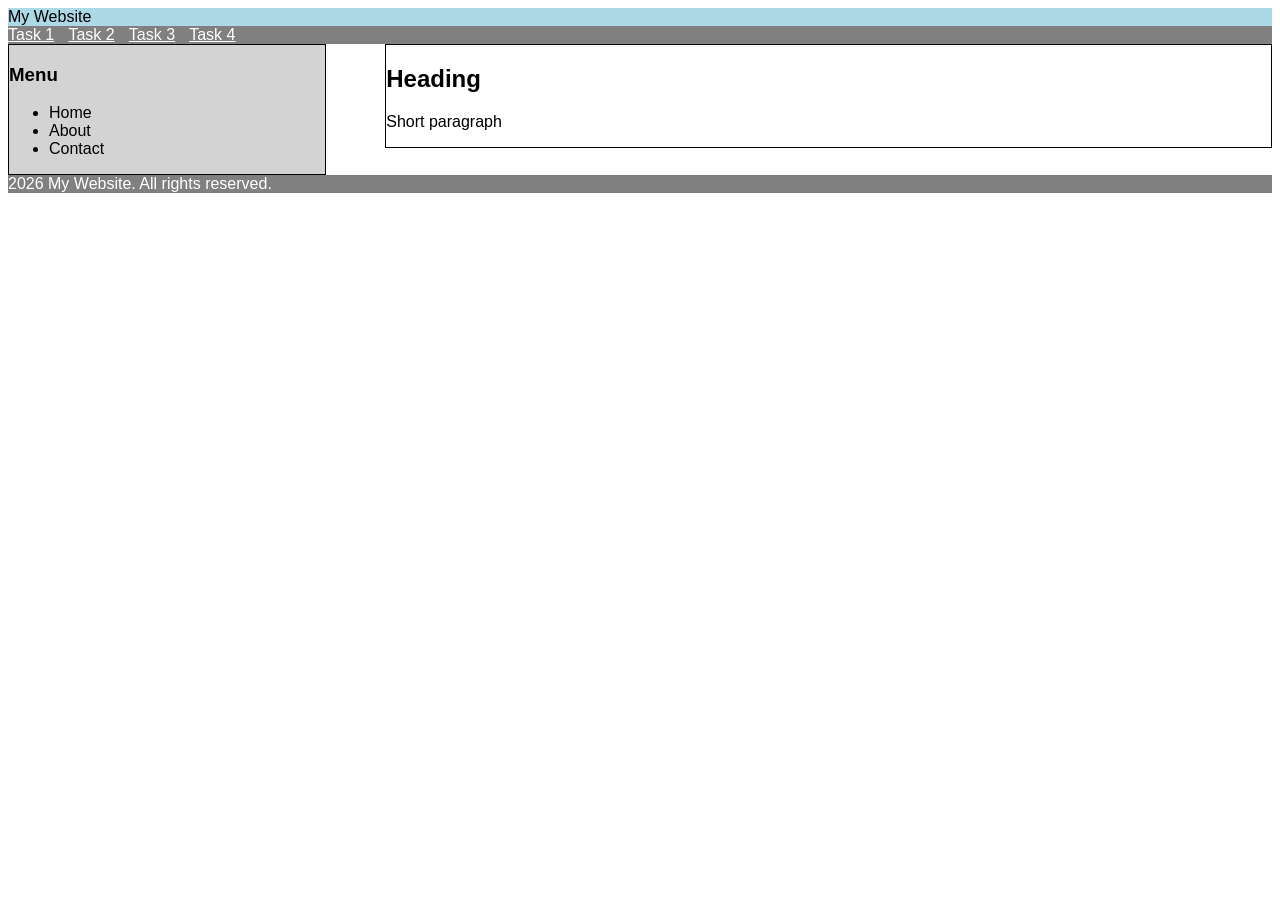
==== task2/index.html @ f1395ec7 "fix bug" ====
<!DOCTYPE html>
<html lang="en">
<head>
    <meta charset="UTF-8">
    <meta name="viewport" content="width=device-width, initial-scale=1.0">
    <title>Task 2 - Layout</title>
    <link rel="stylesheet" href="styles.css">
</head>
<body>

    <div class="header">My Website</div>

    <div class="navigation_bar">
        <a href="../task1/index.html">Task 1</a>
        <a href="index.html">Task 2</a>
        <a href="../task3/index.html">Task 3</a>
        <a href="../task4/index.html">Task 4</a>
    </div>

    <div class="sidebar">
        <h3>Menu</h3>
        <ul>
            <li>Home</li>
            <li>About</li>
            <li>Contact</li>
        </ul>
    </div>

    <div class="main_content">
        <h2>Heading</h2>
        <p>Short paragraph</p>
    </div>

    <div class="footer">2026 My Website. All rights reserved.</div>

</body>
</html>
---- task2/styles.css ----
body {
    font-family: Arial, sans-serif;
}

.header {
    background-color: lightblue;
}

.navigation_bar {
    background-color: gray;
}

.navigation_bar a {
    color: white;
    margin-right: 10px;
}

.navigation_bar a:hover {
    color: yellow;
}

.sidebar {
    float: left;
    width: 25%;
    background-color: lightgray;
    border: 1px solid black;
}

.main_content {
    float: right;
    width: 70%;
    background-color: white;
    border: 1px solid black;
}

.footer {
    clear: both;
    background-color: gray;
    color: white;
}
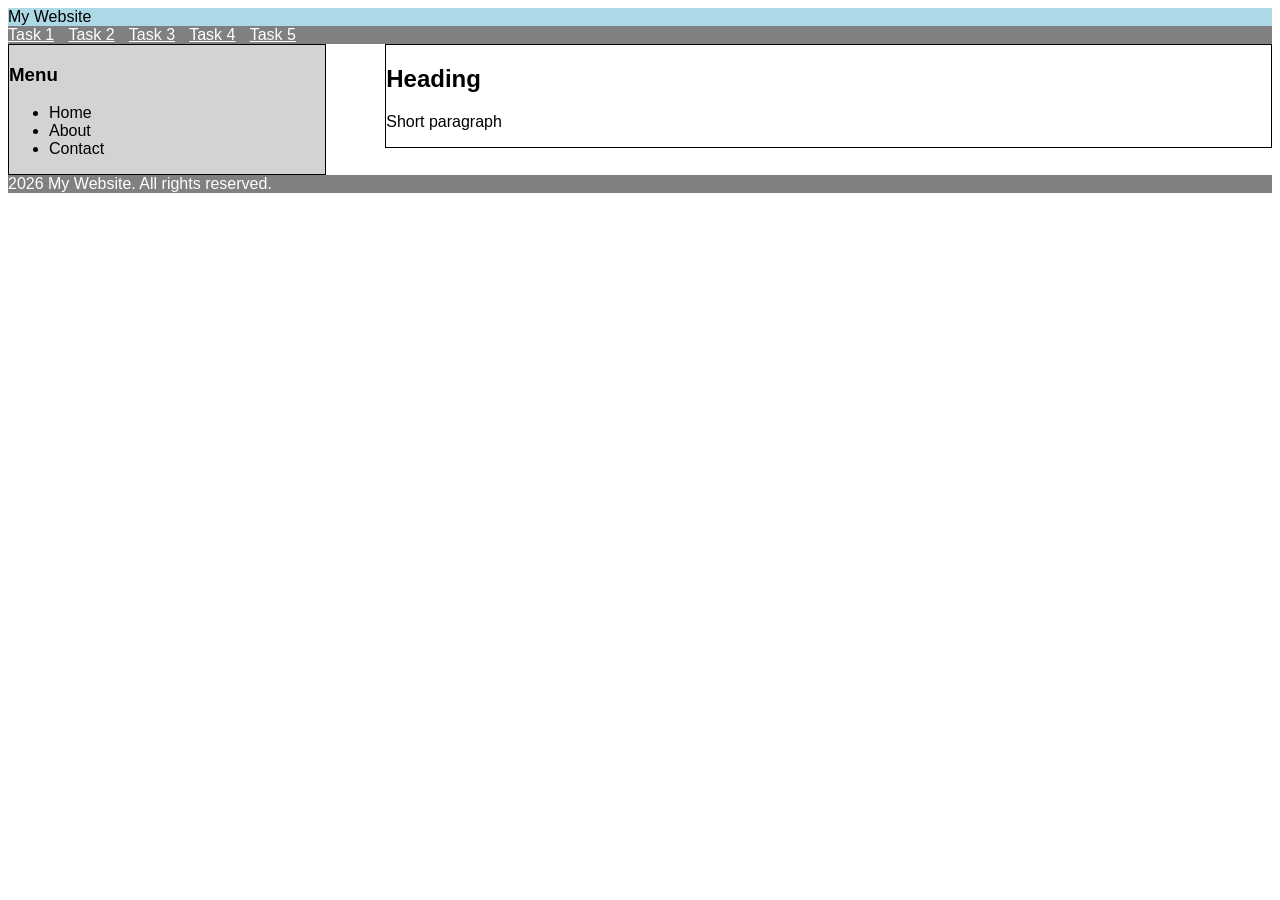
==== commit 5c680e68: "add task5" ====
--- a/task2/index.html
+++ b/task2/index.html
@@ -9,12 +9,12 @@
 <body>
 
     <div class="header">My Website</div>
-
     <div class="navigation_bar">
         <a href="../task1/index.html">Task 1</a>
         <a href="index.html">Task 2</a>
         <a href="../task3/index.html">Task 3</a>
         <a href="../task4/index.html">Task 4</a>
+        <a href="index.html">Task 5</a>
     </div>
 
     <div class="sidebar">
